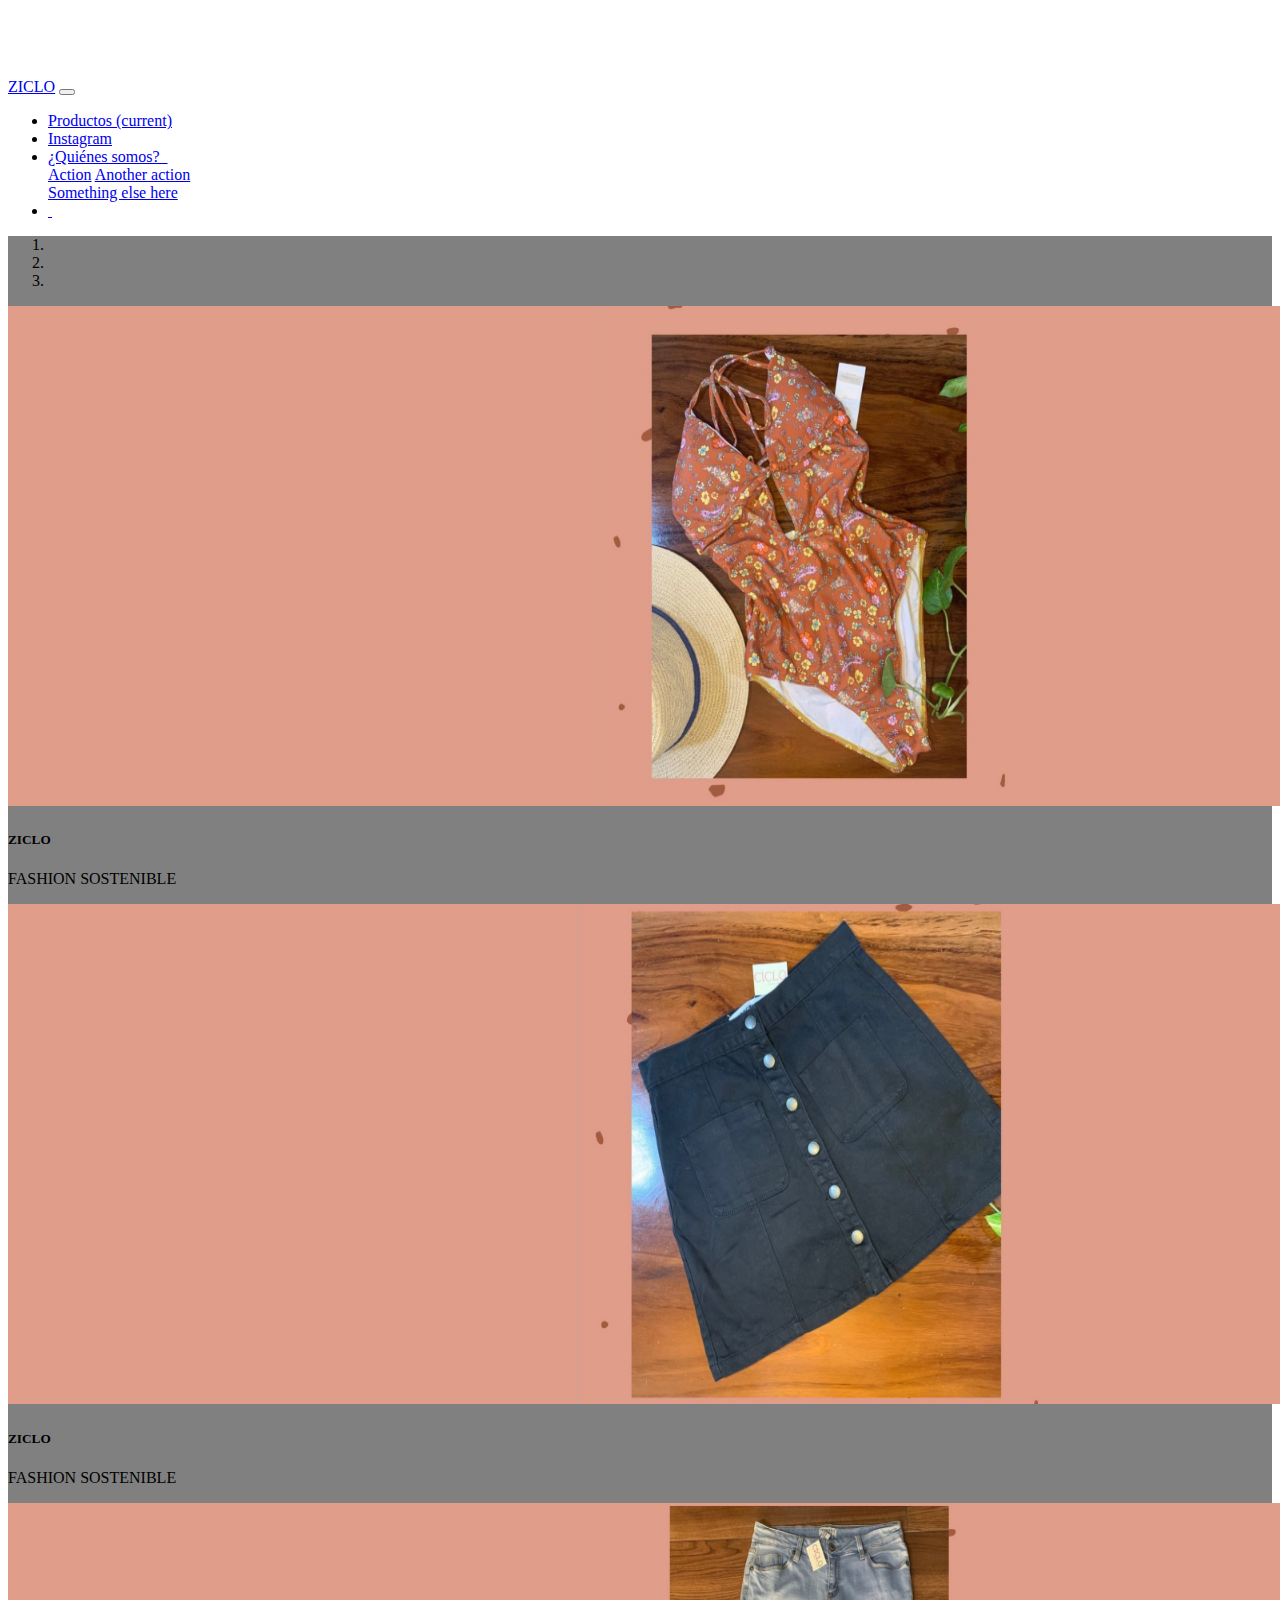
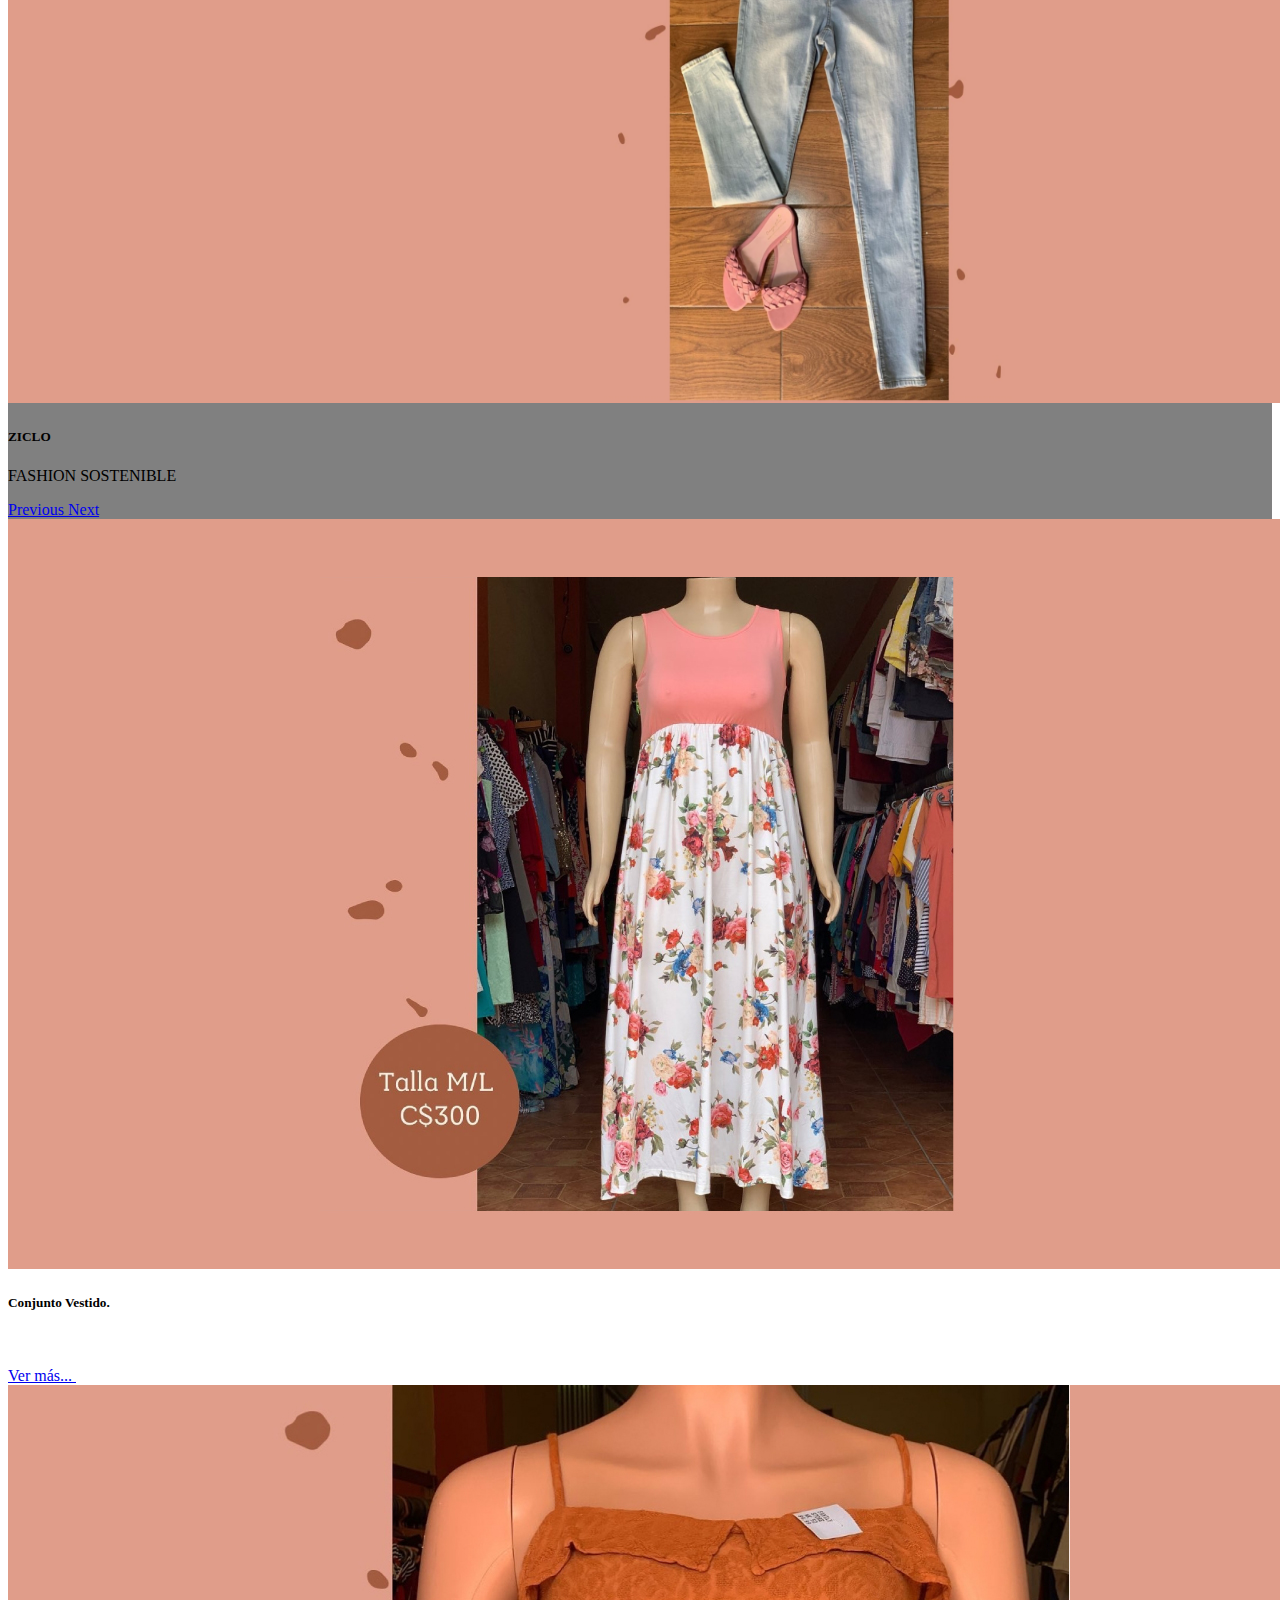
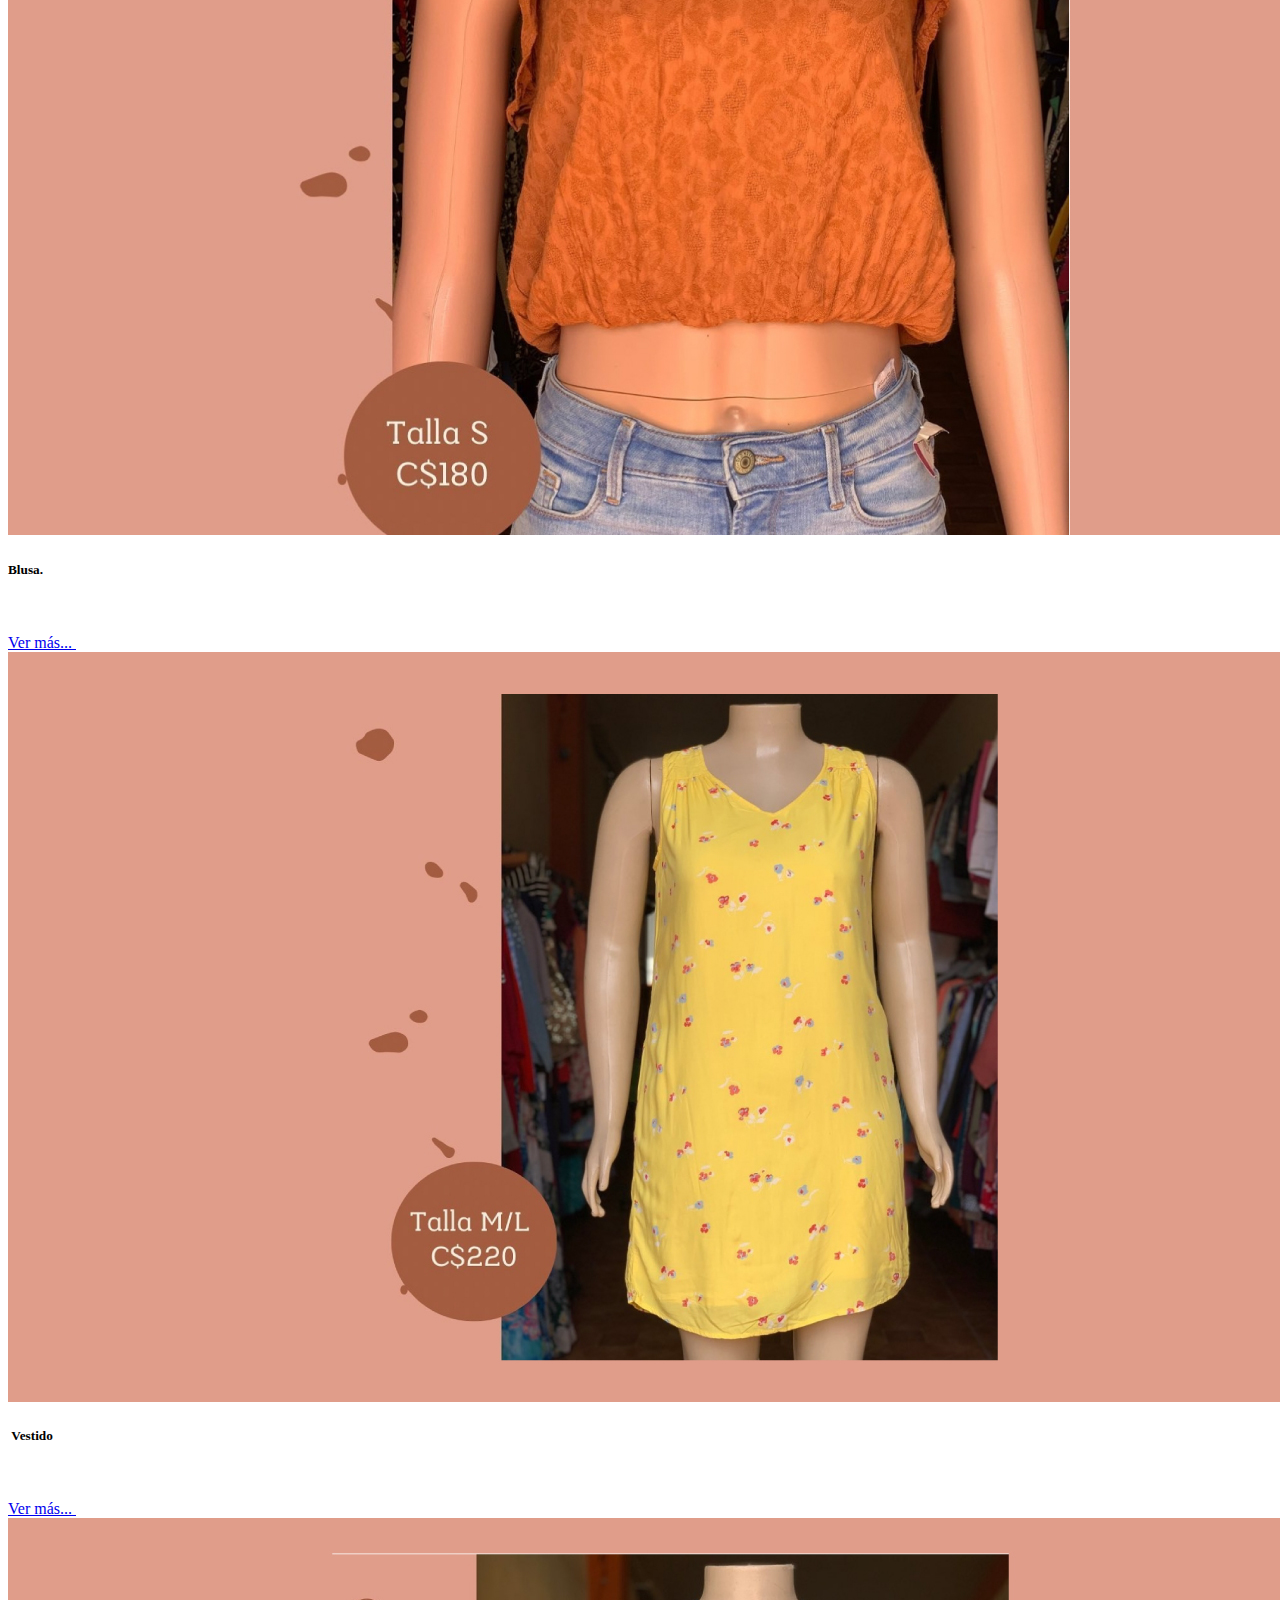
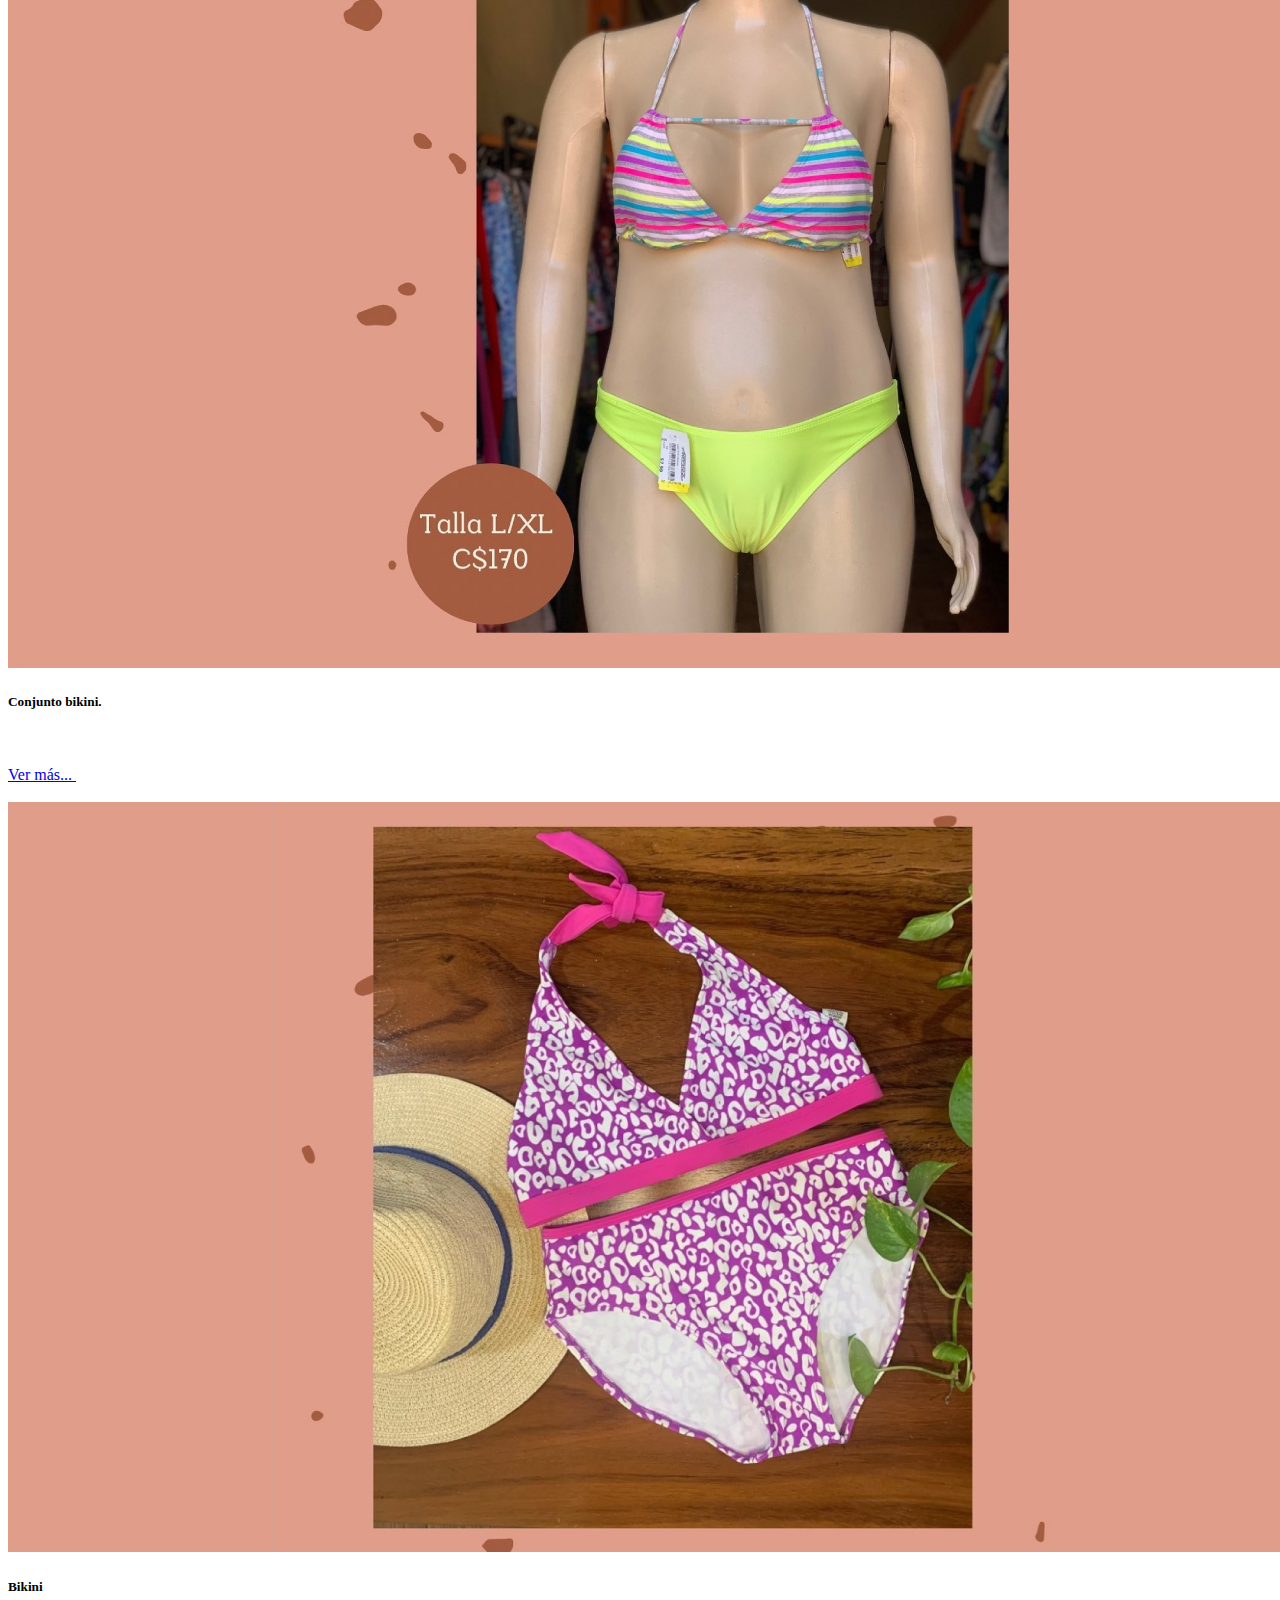
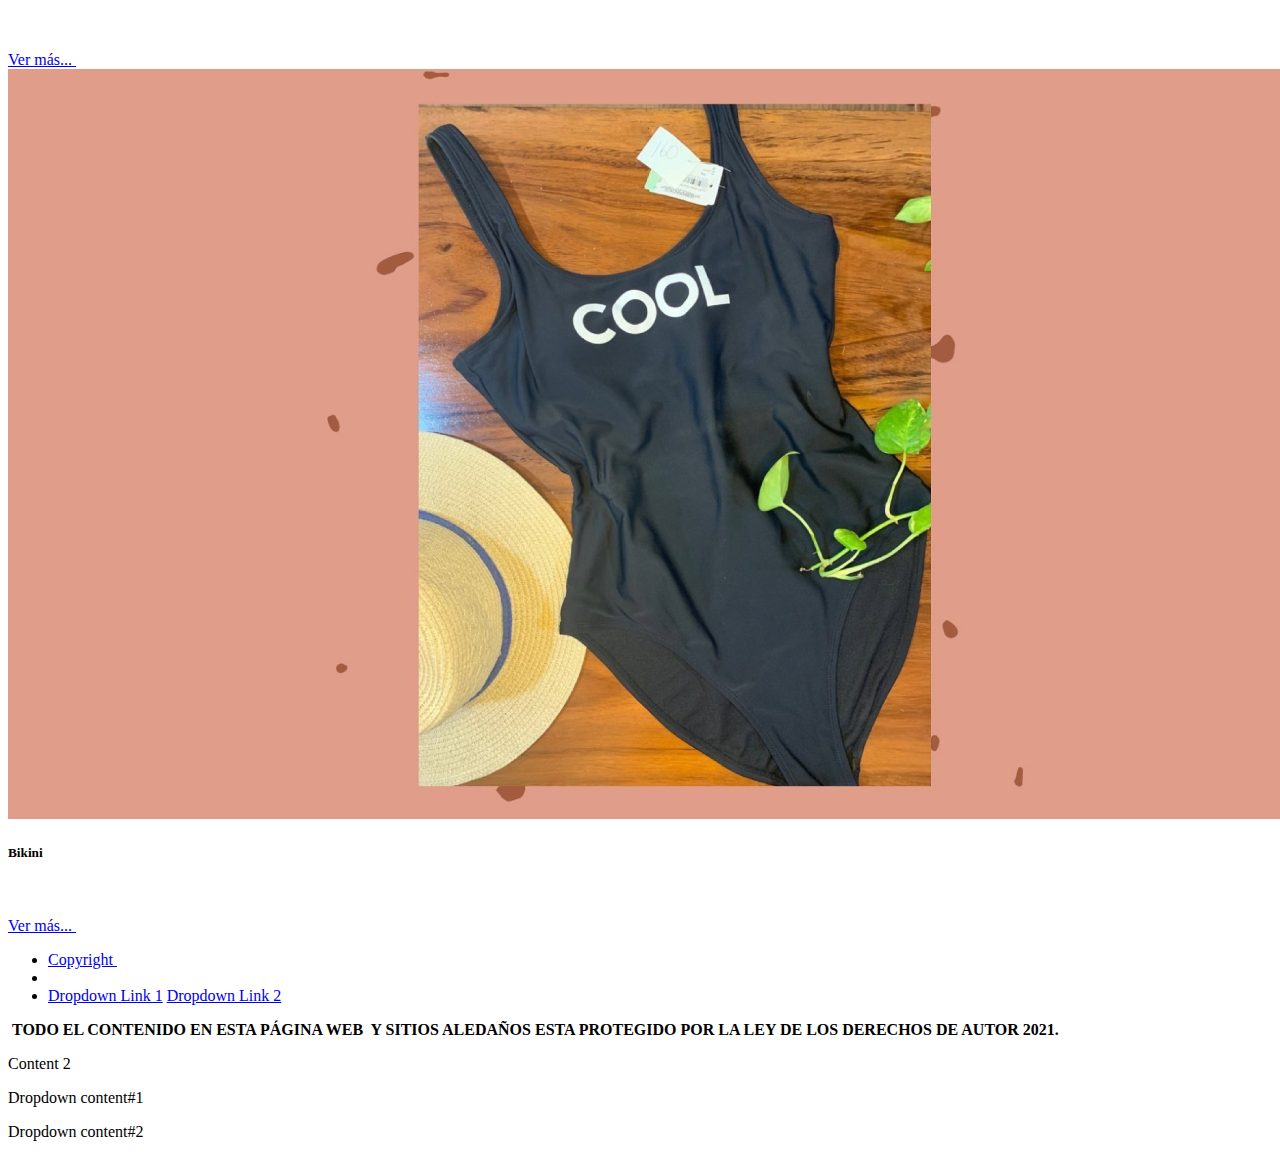
==== index - copia.html @ 28b8c9f8 "Add files via upload" ====
<!DOCTYPE html>
<html lang="en">
  <head>
    <meta charset="utf-8">
	<meta http-equiv="X-UA-Compatible" content="IE=edge">
	<meta name="viewport" content="width=device-width, initial-scale=1">
    <title>Untitled Document</title>
    <!-- Bootstrap -->
	<link href="file:///C|/Users/Enrique/Desktop/Clases/Diseño digital 2/BOOTSTRAP/Bootsrap muestra/CSS/bootstrap-4.4.1.css" rel="stylesheet">
	<link href="CSS/style.css" rel="stylesheet" type="text/css">
  </head>
  <body style="padding-top: 70px">
  <div class="container-fluid">
  <nav class="navbar fixed-top navbar-expand-lg navbar-light bg-light col-xl-12"> <a class="navbar-brand" href="index.html">ZICLO</a>
    <button class="navbar-toggler" type="button" data-toggle="collapse" data-target="#navbarSupportedContent1" aria-controls="navbarSupportedContent1" aria-expanded="false" aria-label="Toggle navigation"> <span class="navbar-toggler-icon"></span> </button>
    <div class="collapse navbar-collapse" id="navbarSupportedContent1">
      <ul class="navbar-nav mr-auto">
        <li class="nav-item active"> <a class="nav-link" href="index - copia.html">Productos <span class="sr-only">(current)</span></a> </li>
        <li class="nav-item"><a href="https://www.instagram.com/ciclo.nic/"> Instagram </a></li>
        <li class="nav-item dropdown"> <a href="https://www.instagram.com/p/CjQZ41Luwzb/?utm_source=ig_web_copy_link"> ¿Quiénes somos?&nbsp;&nbsp; </a>
<div class="dropdown-menu" aria-labelledby="navbarDropdown1"> <a class="dropdown-item" href="#">Action</a> <a class="dropdown-item" href="#">Another action</a>
            <div class="dropdown-divider"></div>
          <a class="dropdown-item" href="#">Something else here</a> </div>
        </li>
        <li class="nav-item"> <a class="nav-link disabled" href="#">&nbsp;</a> </li>
      </ul>
</div>
  </nav>
</div>
<!-- body code goes here -->


	<!-- jQuery (necessary for Bootstrap's JavaScript plugins) --> 
	<script src="js/popper.min.js"></script>
	<script src="file:///C|/Users/Enrique/Desktop/Clases/Diseño digital 2/BOOTSTRAP/Bootsrap muestra/js/jquery-3.4.1.min.js"></script>
	<!-- Include all compiled plugins (below), or include individual files as needed -->
	<script src="file:///C|/Users/Enrique/Desktop/Clases/Diseño digital 2/BOOTSTRAP/Bootsrap muestra/js/pooper.min.js"></script> 
  <script src="file:///C|/Users/Enrique/Desktop/Clases/Diseño digital 2/BOOTSTRAP/Bootsrap muestra/js/bootstrap-4.4.1.js"></script>
<div class="container-fluid">
  <div id="carouselExampleIndicators1" class="carousel slide" data-ride="carousel" style="background-color: grey">
      <ol class="carousel-indicators">
        <li data-target="#carouselExampleIndicators1" data-slide-to="0" class="active"></li>
        <li data-target="#carouselExampleIndicators1" data-slide-to="1"></li>
        <li data-target="#carouselExampleIndicators1" data-slide-to="2"></li>
      </ol>
      <div class="carousel-inner" role="listbox">
        <div class="carousel-item active"> <img src="images/Screenshot_20230423_173716_Instagram-01.jpg" alt="First slide" width="1600" height="500" class="d-block mx-auto">
          <div class="carousel-caption">
            <h5>ZICLO&nbsp;</h5>
            <p>FASHION SOSTENIBLE</p>
          </div>
        </div>
        <div class="carousel-item"> <img src="images/Screenshot_20230423_173629_Instagram-01.jpg" alt="Second slide" width="1600" height="500" class="d-block mx-auto">
          <div class="carousel-caption">
            <h5>ZICLO&nbsp;</h5>
            <p>FASHION SOSTENIBLE</p>
          </div>
        </div>
        <div class="carousel-item"> <img src="images/Screenshot_20230423_173646_Instagram-01.jpg" alt="Third slide" width="1600" height="500" class="d-block mx-auto">
          <div class="carousel-caption">
            <h5>ZICLO</h5>
            <p>FASHION SOSTENIBLE</p>
          </div>
        </div>
      </div>
      <a class="carousel-control-prev" href="#carouselExampleIndicators1" role="button" data-slide="prev"> <span class="carousel-control-prev-icon" aria-hidden="true"></span> <span class="sr-only">Previous</span> </a> <a class="carousel-control-next" href="#carouselExampleIndicators1" role="button" data-slide="next"> <span class="carousel-control-next-icon" aria-hidden="true"></span> <span class="sr-only">Next</span> </a> 
  </div>
  </div>
  <div class="container-fluid">
    <div class="row">
      <div class="col-xl-4">
        <div class="card col-md-4 col-xl-12"> <img class="card-img-top" src="images/Screenshot_20230423_204641_Instagram_Mesa de trabajo 1.jpg" alt="Card image cap">
          <div class="card-body">
            <h5 class="card-title text-center">Conjunto Vestido.</h5>
            <p class="card-text">&nbsp;</p>
          <a href="https://www.instagram.com/p/CpfzNkuJMux/?utm_source=ig_web_copy_link" class="btn btn-primary">Ver más...&nbsp;</a> </div>
        </div>
      </div>
      <div class="col-xl-4">
        <div class="card col-md-4 col-xl-12"> <img class="card-img-top" src="images/Screenshot_20230423_204720_Instagram_Mesa de trabajo 1.jpg" alt="Card image cap">
          <div class="card-body">
            <h5 class="card-title text-center">Blusa.</h5>
            <p class="card-text">&nbsp;</p>
          <a href="https://www.instagram.com/p/CkB9sHapK2e/?https://www.instagram.com/p/CpGausqp4ue/?utm_source=ig_web_copy_link" class="btn btn-primary">Ver más...&nbsp;</a> </div>
        </div>
      </div>
      <div class="col-xl-4">
        <div class="card col-md-4 col-xl-12"> <img class="card-img-top" src="images/Screenshot_20230423_204630_Instagram_Mesa de trabajo 1.jpg" alt="Card image cap">
          <div class="card-body">
            <h5 class="card-title text-center">&nbsp;Vestido</h5>
            <p class="card-text">&nbsp;</p>
          <a href="https://www.instagram.com/p/Cpfzap4pbyW/?utm_source=ig_web_copy_link" class="btn btn-primary">Ver más...&nbsp;</a> </div>
        </div>
      </div>
    </div>
  </div>
  <div class="container-fluid">
    <div class="row">
      <div class="col-xl-4">
        <div class="card col-md-4 col-xl-12"> <img class="card-img-top" src="images/Screenshot_20230423_204615_Instagram_Mesa de trabajo 1.jpg" alt="Card image cap">
          <div class="card-body">
            <h5 class="card-title">Conjunto bikini.&nbsp;</h5>
            <p class="card-text">&nbsp;</p>
            <a href="https://www.instagram.com/p/CqDrWc8JVO7/?utm_source=ig_web_copy_link" class="btn btn-primary">Ver más...&nbsp;</a> </div>
        </div>
      &nbsp;</div>
      <div class="col-xl-4">
        <div class="card col-md-4 col-xl-12"> <img class="card-img-top" src="images/Screenshot_20230423_204558_Instagram_Mesa de trabajo 1.jpg" alt="Card image cap">
          <div class="card-body">
            <h5 class="card-title">Bikini&nbsp;</h5>
            <p class="card-text">&nbsp;</p>
            <a href="https://www.instagram.com/p/CqgO_j2JsHE/?utm_source=ig_web_copy_link" class="btn btn-primary">Ver más...&nbsp;</a> </div>
        </div>
      </div>
      <div class="col-xl-4">
        <div class="card col-md-4 col-xl-12"> <img class="card-img-top" src="images/Screenshot_20230423_204541_Instagram (1)_Mesa de trabajo 1.jpg" alt="Card image cap">
          <div class="card-body">
            <h5 class="card-title">Bikini&nbsp;</h5>
            <p class="card-text">&nbsp;</p>
            <a href="https://www.instagram.com/p/CqgPx9BJrZP/?utm_source=ig_web_copy_link" class="btn btn-primary">Ver más...&nbsp;</a> </div>
        </div>
      </div>
    </div>
  </div>
  <div class="container-fluid">
    <div class="container-fluid">
      <ul id="clothingnav1" class="nav nav-tabs" role="tablist">
        <li class="nav-item"> <a class="nav-link active" href="#home1" id="hometab1" role="tab" data-toggle="tab" aria-controls="home" aria-expanded="true">Copyright&nbsp;</a> </li>
        <li class="nav-item"> </li>
        <!-- Dropdown -->
        <li class="nav-item dropdown">
<div class="dropdown-menu"> <a class="dropdown-item" href="#tabDropDownOne1" role="tab" id="dropdownshoestab1" data-toggle="tab" aria-controls="dropdownShoes">Dropdown Link 1</a> <a class="dropdown-item" href="#tabDropDownTwo1" role="tab" id="dropdownbootstab1" data-toggle="tab" aria-controls="dropdownBoots">Dropdown Link 2</a> </div>
        </li>
      </ul>
      <!-- Content Panel -->
      <div id="clothingnavcontent1" class="tab-content">
        <div role="tabpanel" class="tab-pane fade show active" id="home1" aria-labelledby="hometab1">
          <p><strong>&nbsp;TODO EL CONTENIDO EN ESTA PÁGINA WEB&nbsp; Y SITIOS ALEDAÑOS ESTA PROTEGIDO POR LA LEY DE LOS DERECHOS DE AUTOR 2021.&nbsp;</strong></p>
        </div>
        <div role="tabpanel" class="tab-pane fade" id="paneTwo1" aria-labelledby="hatstab1">
          <p>Content 2</p>
        </div>
        <div role="tabpanel" class="tab-pane fade" id="tabDropDownOne1" aria-labelledby="dropdownshoestab1">
          <p>Dropdown content#1</p>
        </div>
        <div role="tabpanel" class="tab-pane fade" id="tabDropDownTwo1" aria-labelledby="dropdownbootstab1">
          <p>Dropdown content#2</p>
        </div>
      </div>
    </div>
  </div>
  </body>
</html>
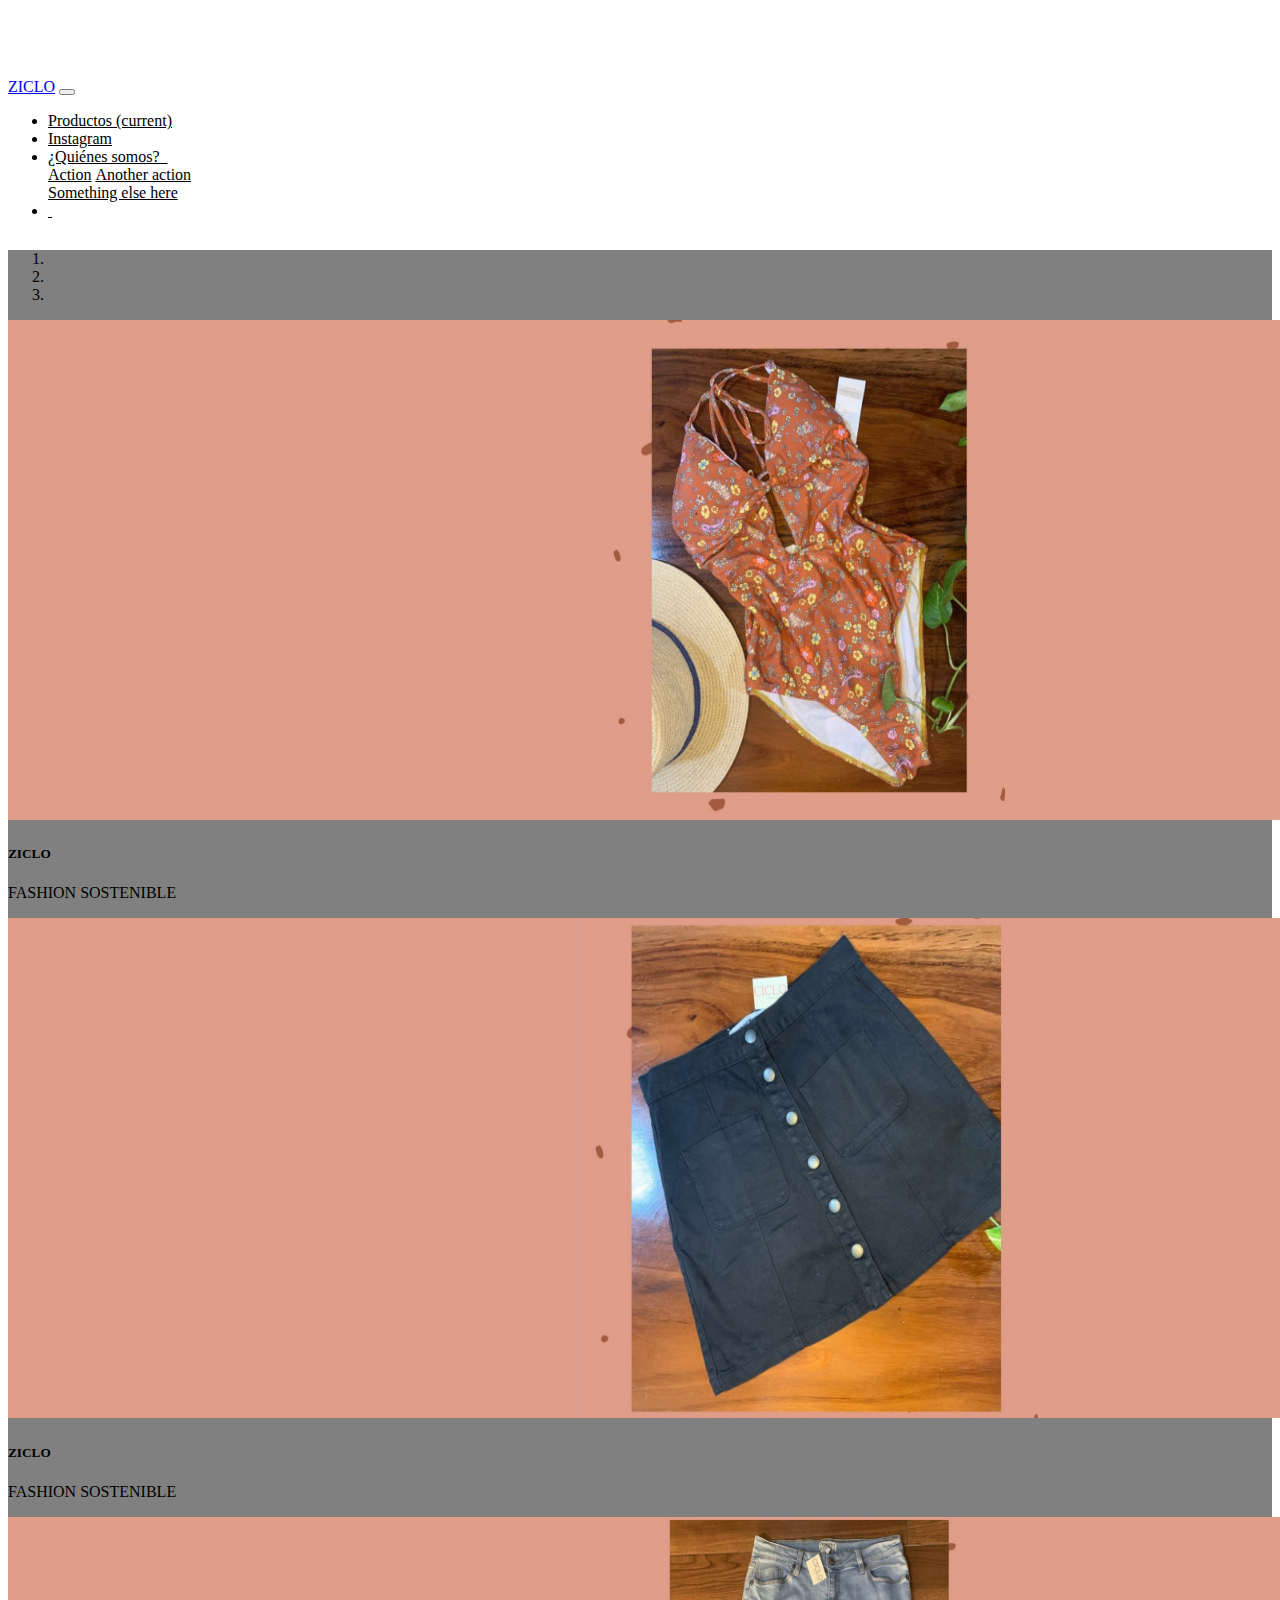
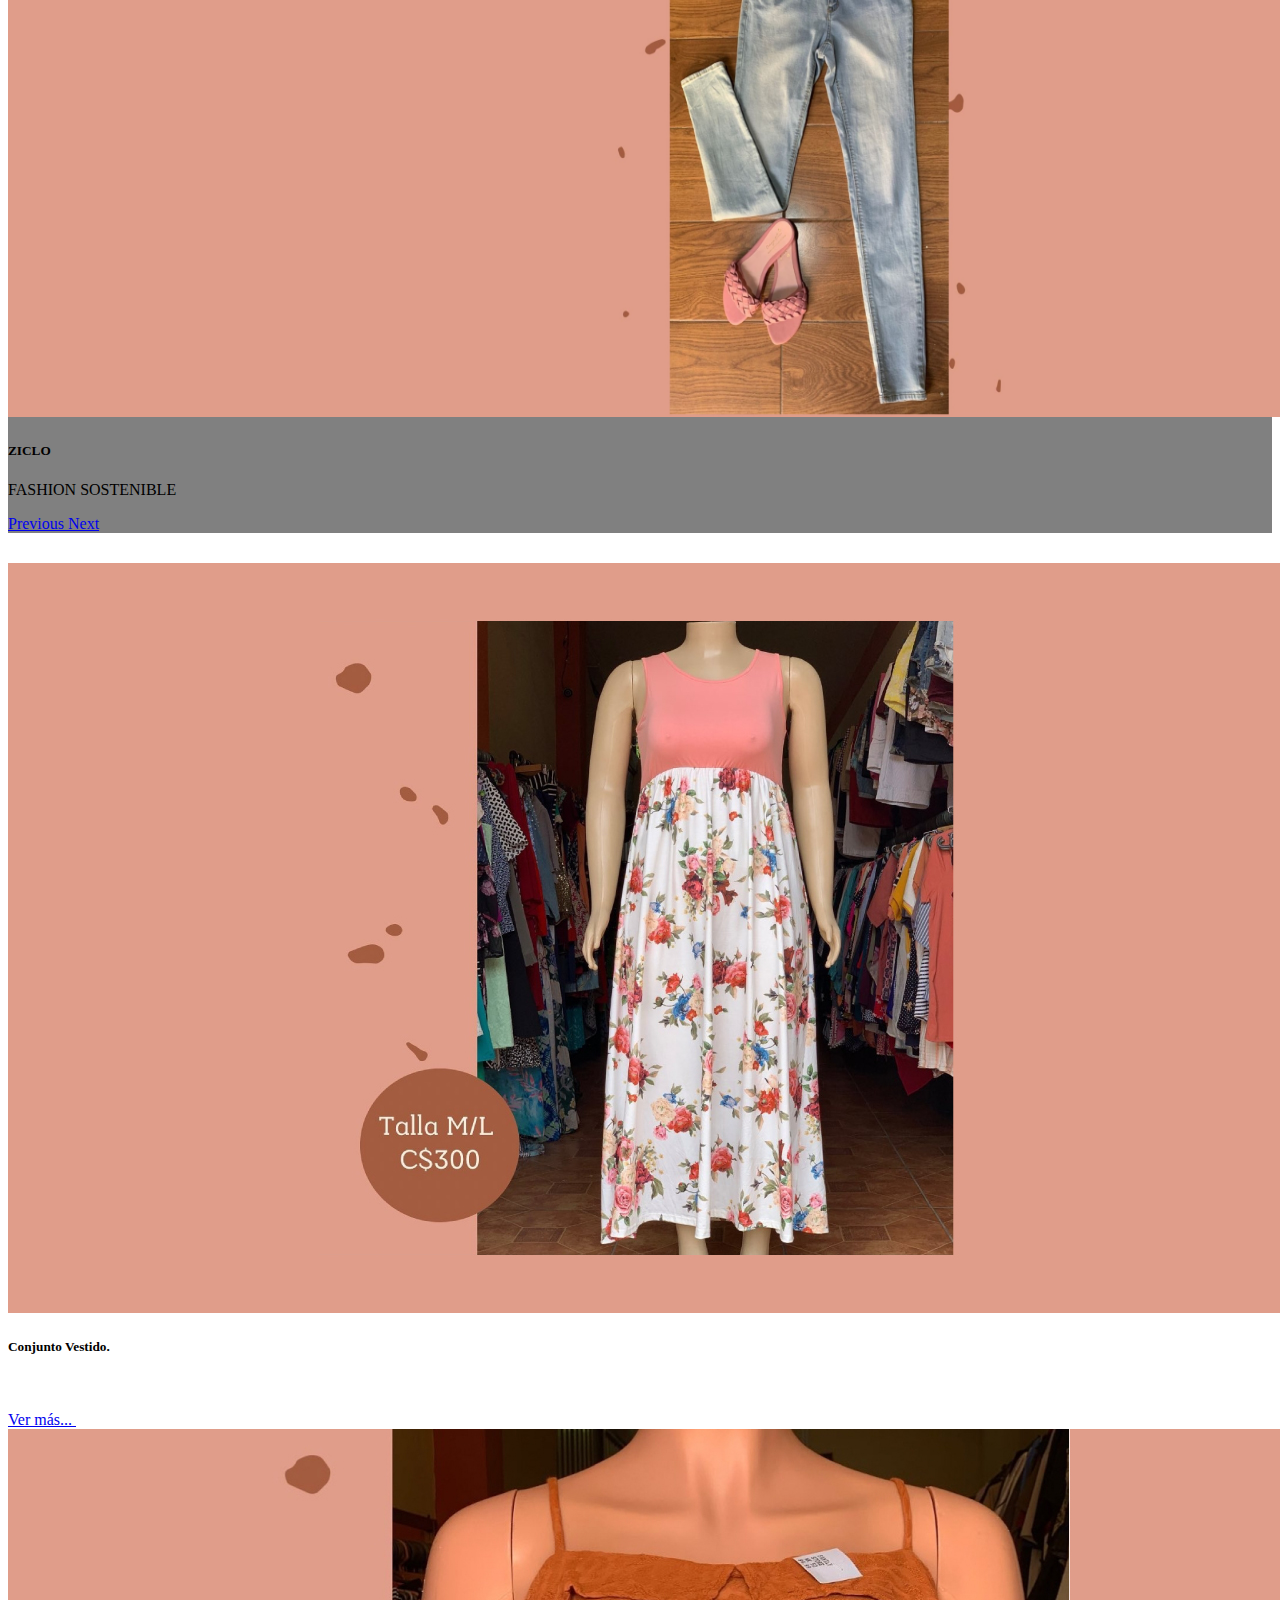
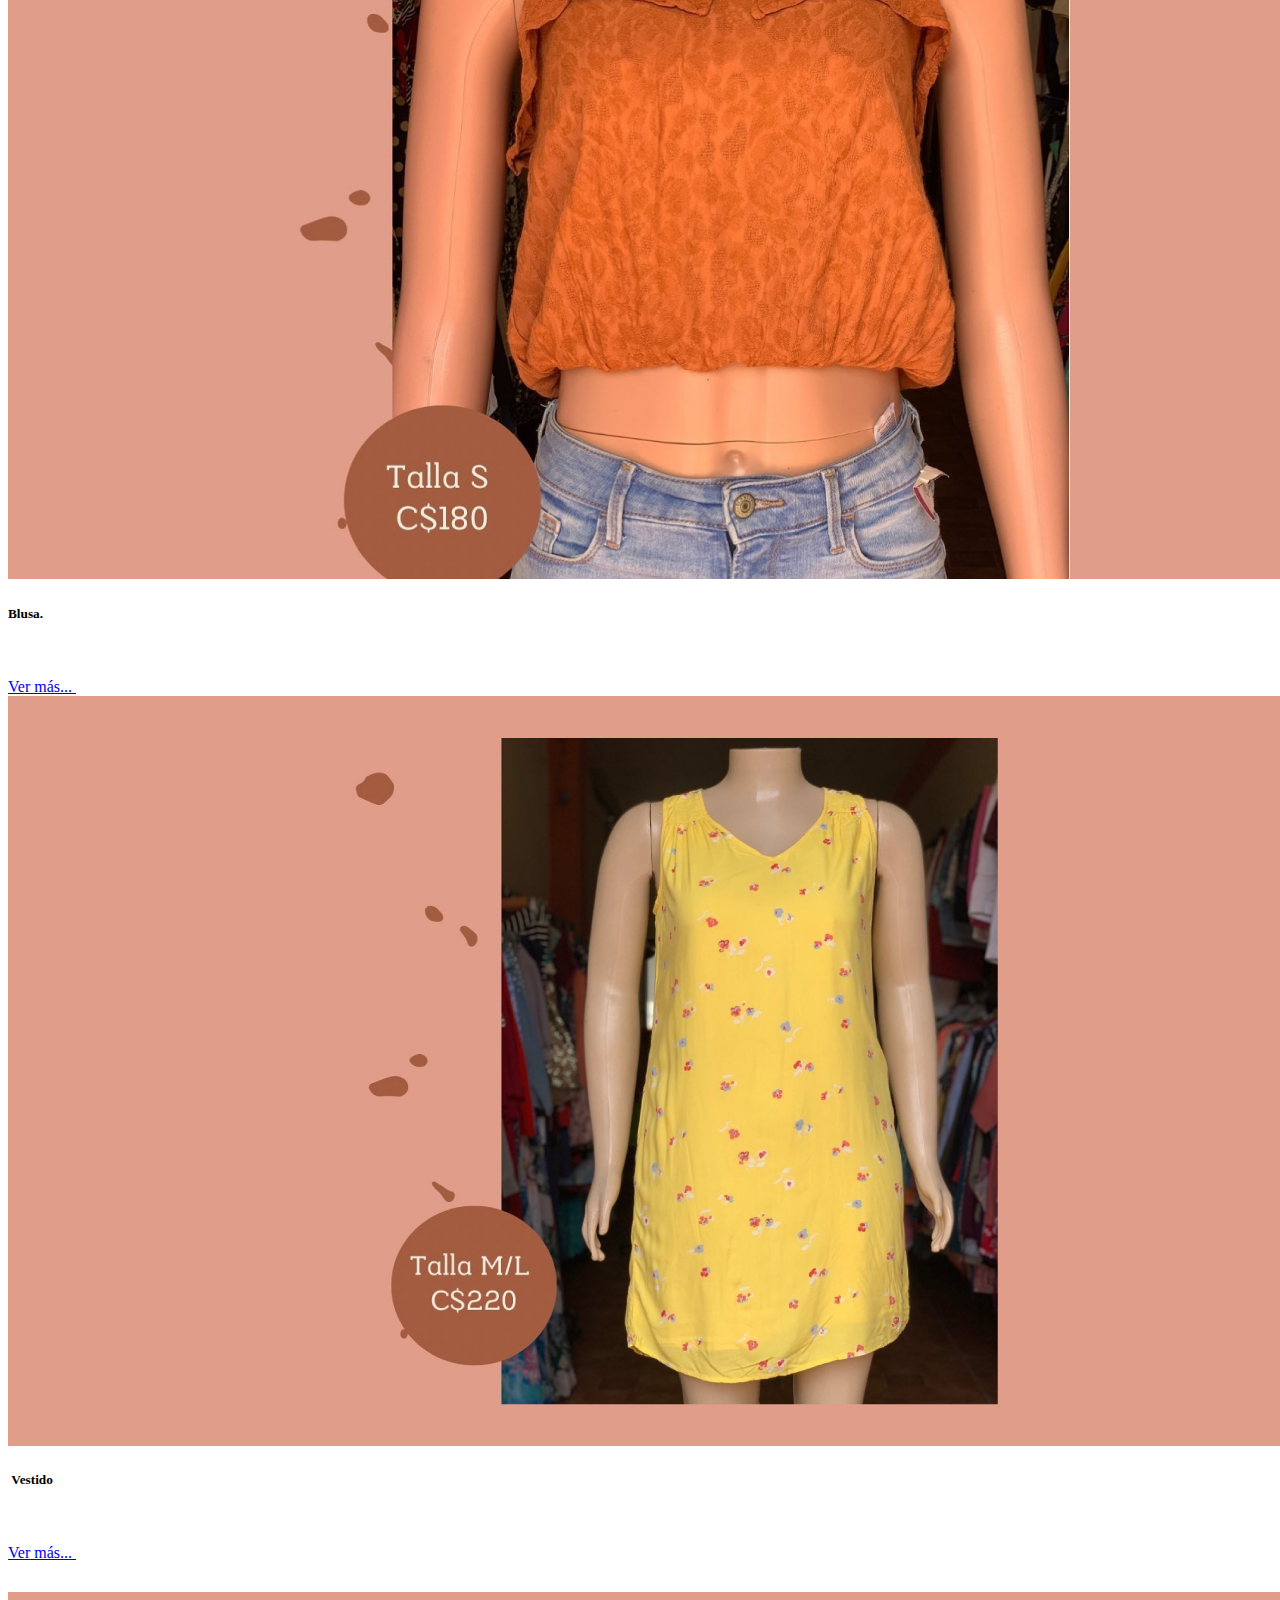
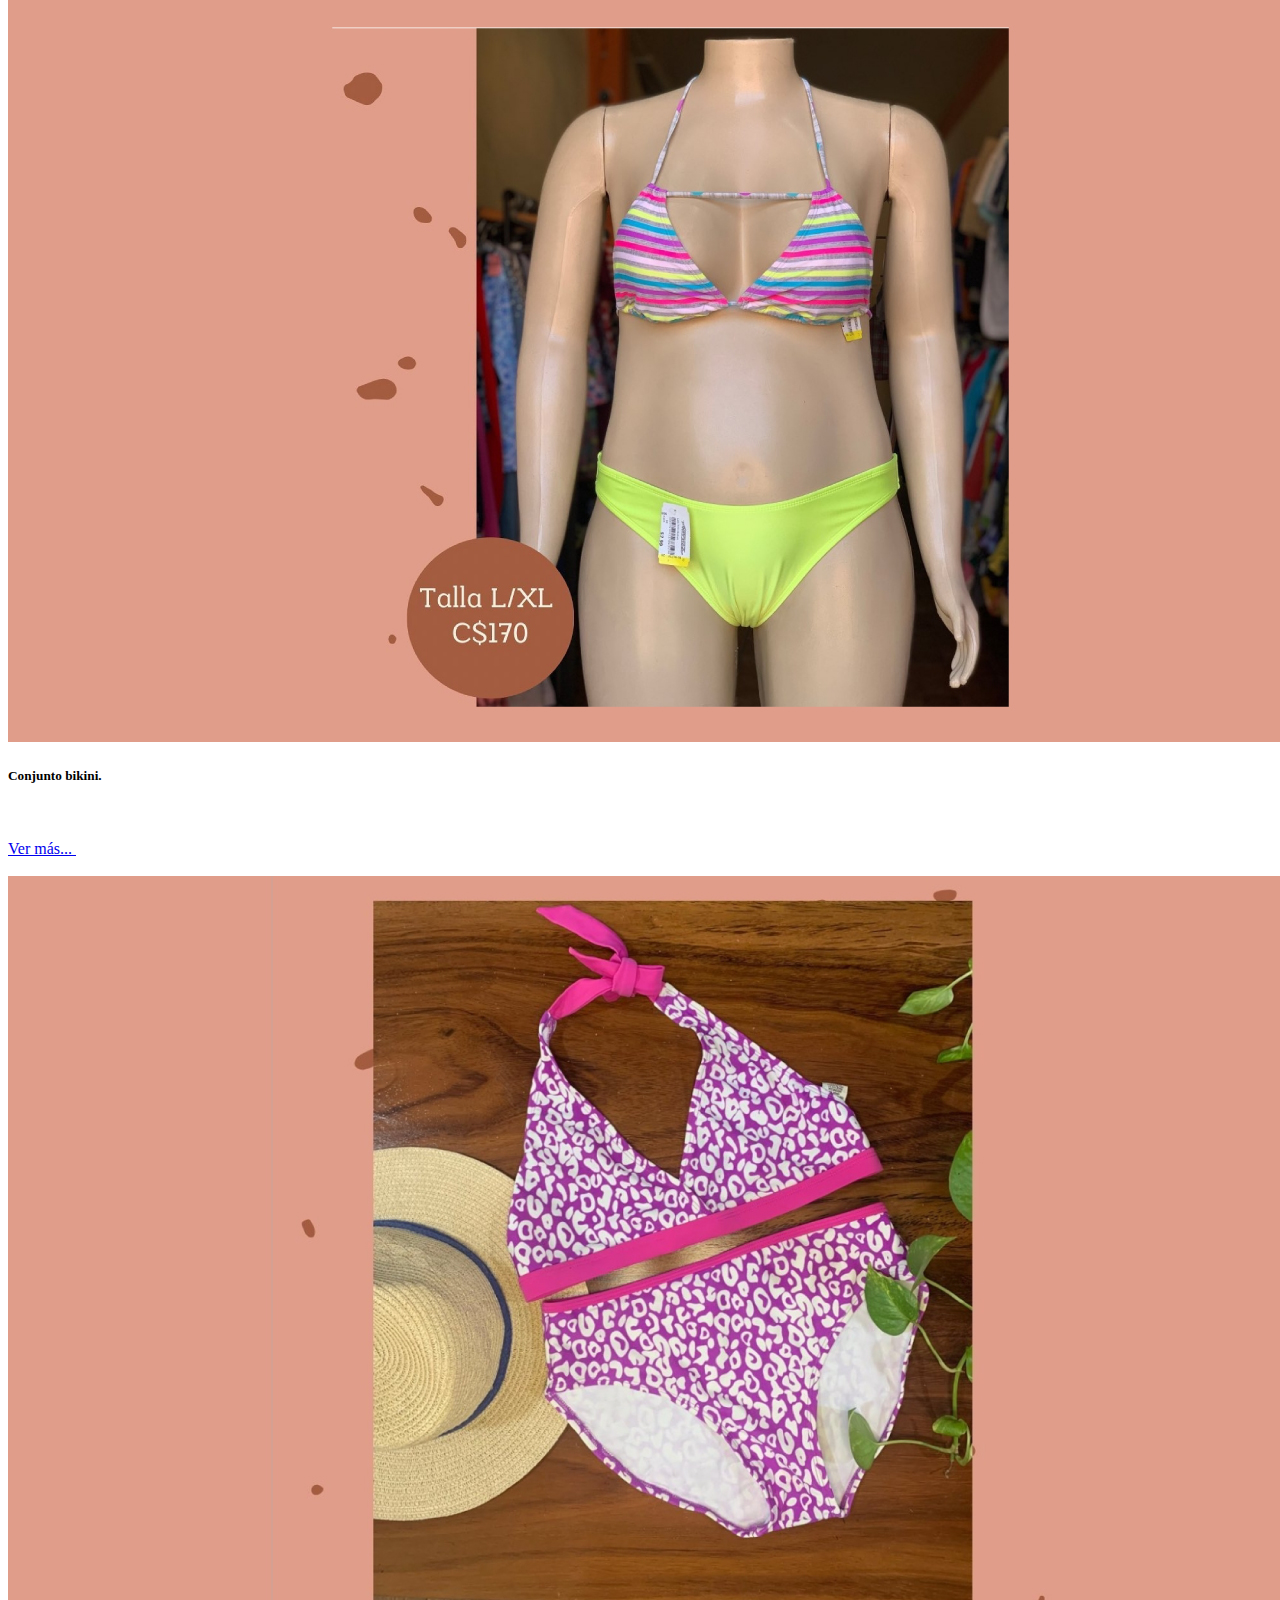
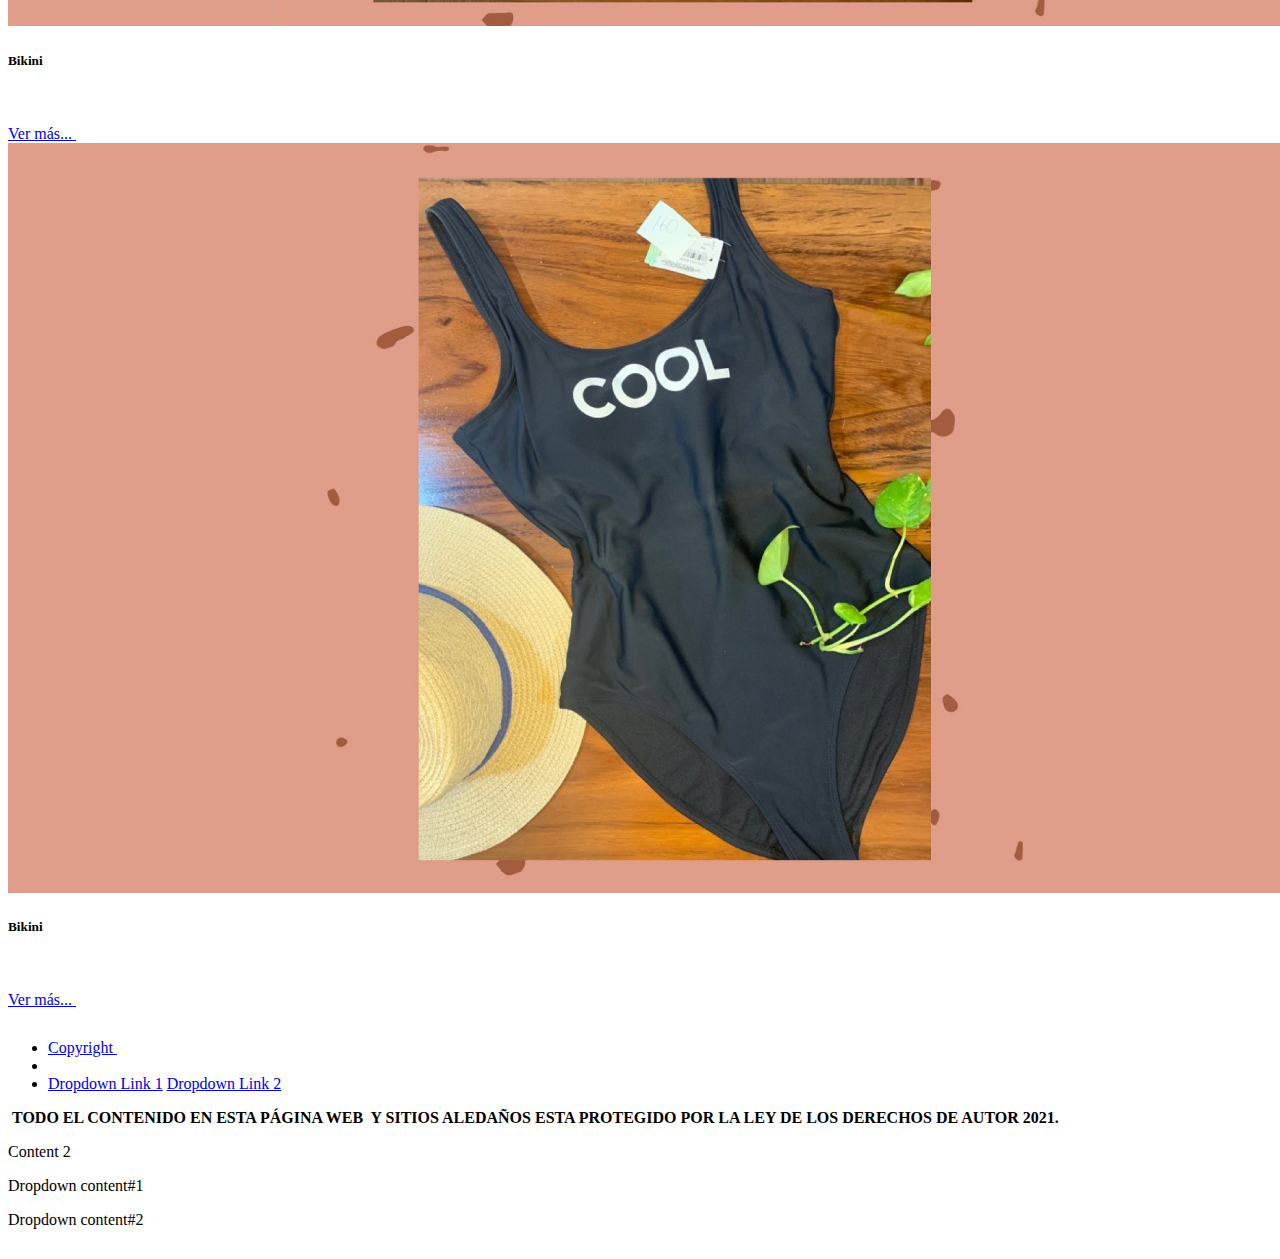
==== commit 626abd37: "Update index - copia.html" ====
--- a/index - copia.html
+++ b/index - copia.html
@@ -6,8 +6,8 @@
 	<meta name="viewport" content="width=device-width, initial-scale=1">
     <title>Untitled Document</title>
     <!-- Bootstrap -->
-	<link href="file:///C|/Users/Enrique/Desktop/Clases/Diseño digital 2/BOOTSTRAP/Bootsrap muestra/CSS/bootstrap-4.4.1.css" rel="stylesheet">
-	<link href="CSS/style.css" rel="stylesheet" type="text/css">
+	<link href="file:///C|/Users/Enrique/Desktop/Clases/Diseño digital 2/BOOTSTRAP/Bootsrap muestra/css/bootstrap-4.4.1.css" rel="stylesheet">
+	<link href="css/style.css" rel="stylesheet" type="text/css">
   </head>
   <body style="padding-top: 70px">
   <div class="container-fluid">
@@ -150,4 +150,4 @@
     </div>
   </div>
   </body>
-</html>+</html>
--- a/css/style.css
+++ b/css/style.css
@@ -0,0 +1,18 @@
+@charset "utf-8";
+/* CSS Document */
+
+.container-fluid {
+    margin-bottom: 30px;
+}
+#navbarSupportedContent1 .navbar-nav.mr-auto .nav-item.dropdown {
+    bottom: 0px;
+    top: 6px;
+}
+.navbar-nav.mr-auto .nav-item a {
+    text-align: center;
+    color: #000000;
+    font-size: 1rem;
+    top: 0px;
+    bottom: 0px;
+
+}
